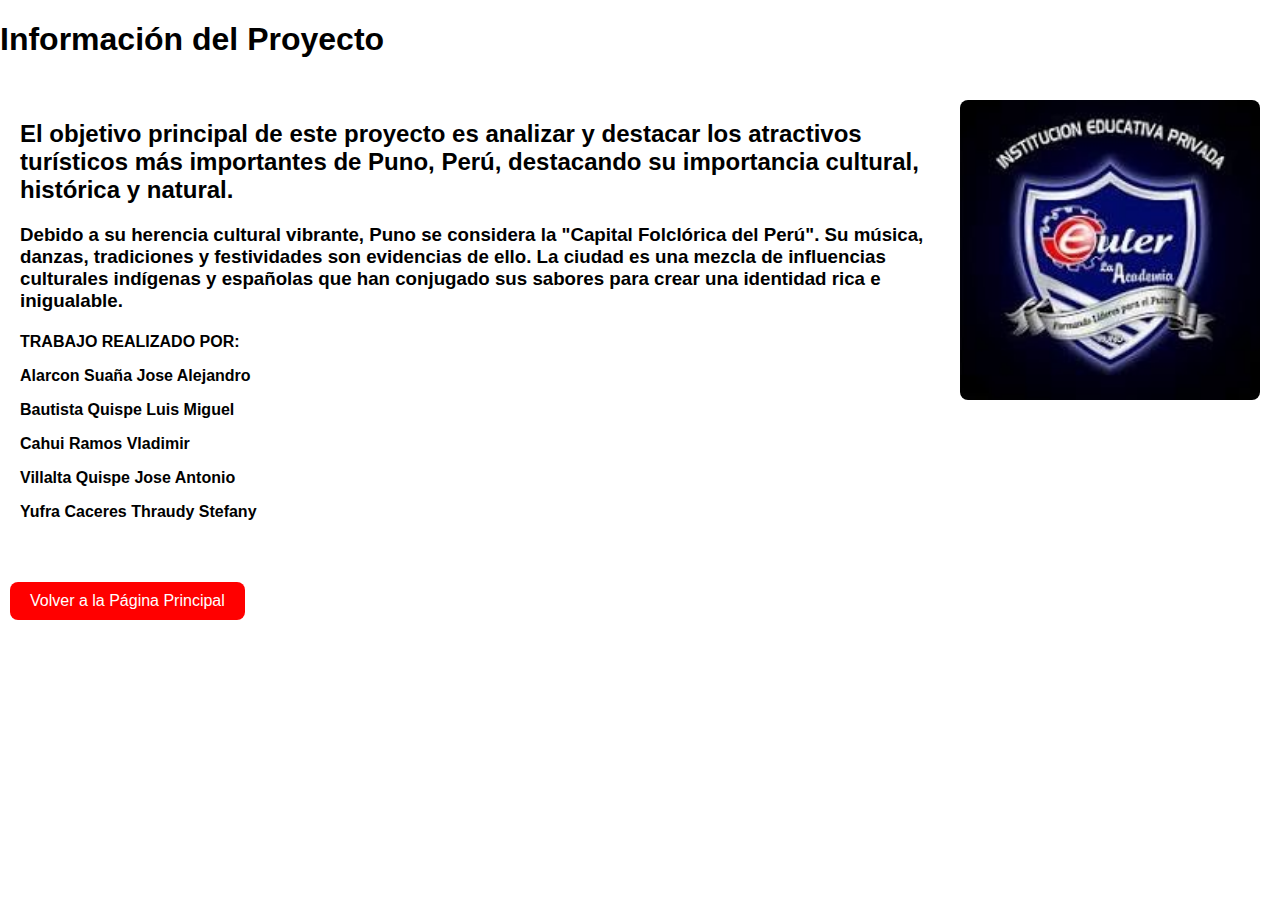
==== proyecto.html @ b32e8b51 "initial commit" ====
<!DOCTYPE html>
<html lang="es">
<head>
    <meta charset="UTF-8">
    <meta name="viewport" content="width=device-width, initial-scale=1.0">
    <title>Información del Proyecto</title>
    <link rel="stylesheet" href="styles.css">
</head>
<body>
    <header>
        <h1>Información del Proyecto</h1>
    </header>

    <div class="project-content">
        <div class="project-text">
            <h2>El objetivo principal de este proyecto es analizar y destacar los atractivos turísticos más importantes de Puno, Perú, destacando su importancia cultural, histórica y natural.</h2>
            <h3>Debido a su herencia cultural vibrante, Puno se considera la "Capital Folclórica del Perú". Su música, danzas, tradiciones y festividades son evidencias de ello. La ciudad es una mezcla de influencias culturales indígenas y españolas que han conjugado sus sabores para crear una identidad rica e inigualable.</h3>
            <h4><stron>TRABAJO REALIZADO POR:</stron>
                <p>Alarcon Suaña Jose Alejandro</p>
                <p>Bautista Quispe Luis Miguel</p>
                <p>Cahui Ramos Vladimir</p>
                <p>Villalta Quispe Jose Antonio</p>
                <p>Yufra Caceres Thraudy Stefany</p>
            </h4>
            

            <!-- Agrega más información aquí -->
        </div>
        <div class="project-image">
            <img src="/imagenes/logotipodelcolegio.jpg" alt="Imagen del Proyecto">
        </div>
    </div>

    <a href="index.html" class="button">Volver a la Página Principal</a>
</body>
</html>
---- styles.css ----
body {
    font-family: Arial, sans-serif;
    margin: 0;
    padding: 0;
}

.header {
    padding: 20px;
    text-align: center;
    background-color: #5d6a2d;
    color: rgb(255, 0, 0);
}

.background-images {
    display: flex;
    width: 100%;
    height: 100vh;
    position: absolute;
    top: 0;
    left: 0;
    z-index: -1;
}

.background-images div {
    flex: 1;
    background-size: cover;
    background-position: center;
}

.image1 {
    background-image: url('imagenes/puno1.jpg');
}

.image2 {
    background-image: url('imagenes/puno2.jpg');
}

.image3 {
    background-image: url('imagenes/puno1.jpg');
}

.content {
    padding: 20px;
    text-align: center;
    color: rgb(12, 11, 11);
    text-shadow: 1px 1px 3px rgba(0, 0, 0, 0.7);
}

.header h1 {
    font-size: 2.5em;
    margin: 0;
}

.buttons {
    margin-top: 30px;
}

.button {
    display: inline-block;
    padding: 10px 20px;
    margin: 10px;
    background-color: #ff0000;
    color: white;
    text-decoration: none;
    border-radius: 8px;
    font-size: 1em;
}

.button:hover {
    background-color: #40916c;
}

.project-content {
    display: flex;
    justify-content: space-between;
    align-items: flex-start;
    padding: 20px;
}

.project-text {
    flex: 1;
    padding-right: 20px;
}

.project-image img {
    width: 300px;
    height: 300px;
    object-fit: cover;
    border-radius: 8px;
}

section {
    padding: 20px;
    background-color: rgb(0, 255, 255);
    margin: 20px 0;
    border-radius: 8px;
    box-shadow: 0 2px 4px rgba(0, 0, 0, 0.1);
}

.tourist-content {
    display: flex;
    justify-content: space-between;
    align-items: flex-start;
}

.tourist-text {
    flex: 1;
    padding-right: 20px;
}

.tourist-image img {
    width: 300px;
    height: 200px;
    object-fit: cover;
    border-radius: 8px;
}

a.button {
    display: inline-block;
    margin-top: 20px;
}
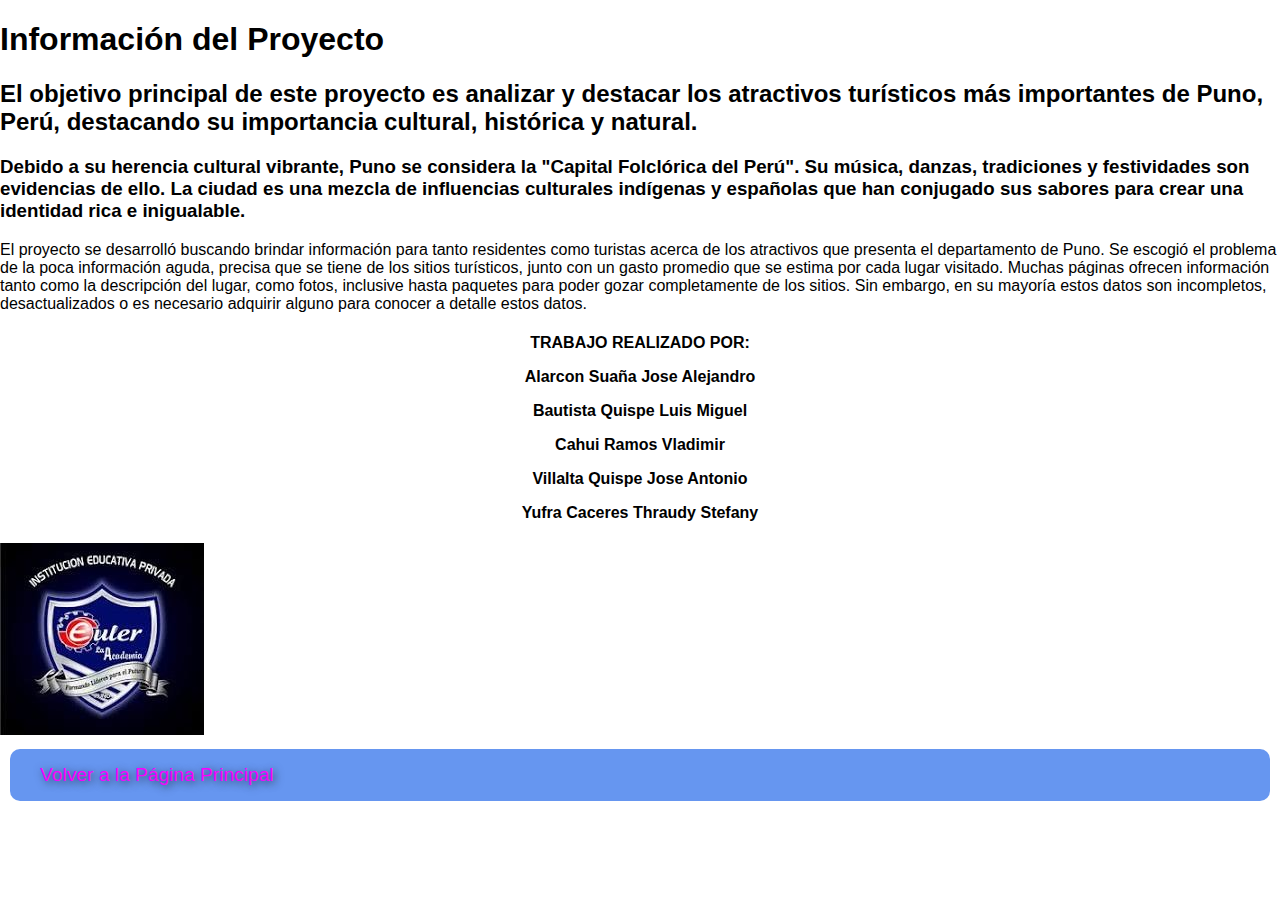
==== commit b6765386: "Update proyecto.html" ====
--- a/proyecto.html
+++ b/proyecto.html
@@ -11,23 +11,28 @@
         <h1>Información del Proyecto</h1>
     </header>
 
-    <div class="project-content">
-        <div class="project-text">
-            <h2>El objetivo principal de este proyecto es analizar y destacar los atractivos turísticos más importantes de Puno, Perú, destacando su importancia cultural, histórica y natural.</h2>
-            <h3>Debido a su herencia cultural vibrante, Puno se considera la "Capital Folclórica del Perú". Su música, danzas, tradiciones y festividades son evidencias de ello. La ciudad es una mezcla de influencias culturales indígenas y españolas que han conjugado sus sabores para crear una identidad rica e inigualable.</h3>
-            <h4><stron>TRABAJO REALIZADO POR:</stron>
+    <div class="tourist-site">
+        <div class="tourist-content">
+            <h2>El objetivo principal de este proyecto es analizar y destacar los atractivos turísticos más importantes de Puno, Perú, 
+                destacando su importancia cultural, histórica y natural.</h2>
+            <h3>Debido a su herencia cultural vibrante, Puno se considera la "Capital Folclórica del Perú". Su música, danzas, tradiciones y festividades son evidencias de ello. 
+                La ciudad es una mezcla de influencias culturales indígenas y españolas que han conjugado sus sabores para crear una identidad rica e inigualable.</h3>
+            <p>El proyecto se desarrolló buscando brindar información para tanto residentes como turistas acerca de los atractivos que presenta el departamento de Puno. 
+                Se escogió el problema de la poca información aguda, precisa que se tiene de los sitios turísticos, junto con un gasto promedio que se estima por cada lugar visitado.
+                Muchas páginas ofrecen información tanto como la descripción del lugar, como fotos, inclusive hasta paquetes para poder gozar completamente de los sitios. 
+                Sin embargo, en su mayoría estos datos son incompletos, desactualizados o es necesario adquirir alguno para conocer a detalle estos datos.</p>
+            <h4><center><strong>TRABAJO REALIZADO POR:</strong>
                 <p>Alarcon Suaña Jose Alejandro</p>
                 <p>Bautista Quispe Luis Miguel</p>
                 <p>Cahui Ramos Vladimir</p>
                 <p>Villalta Quispe Jose Antonio</p>
                 <p>Yufra Caceres Thraudy Stefany</p>
-            </h4>
+            </center></h4>
             
 
-            <!-- Agrega más información aquí -->
         </div>
         <div class="project-image">
-            <img src="/imagenes/logotipodelcolegio.jpg" alt="Imagen del Proyecto">
+            <img src="imagenes/logotipodelcolegio.jpg" alt="Imagen del Proyecto">
         </div>
     </div>
 
--- a/styles.css
+++ b/styles.css
@@ -1,121 +1,137 @@
-body {
-    font-family: Arial, sans-serif;
+body, html {
     margin: 0;
     padding: 0;
+    height: 100%;
+    font-family: Arial, sans-serif;
 }
 
-.header {
-    padding: 20px;
-    text-align: center;
-    background-color: #5d6a2d;
-    color: rgb(255, 0, 0);
-}
-
-.background-images {
-    display: flex;
+/* Fondo de la página */
+.background-collage {
+    background-image: url('imagenes/collagepp.png');
+    background-size: cover;
+    background-position: center;
+    position: fixed;
     width: 100%;
-    height: 100vh;
-    position: absolute;
-    top: 0;
-    left: 0;
+    height: 100%;
     z-index: -1;
 }
 
-.background-images div {
-    flex: 1;
-    background-size: cover;
-    background-position: center;
+/* Contenedor central para el contenido */
+.content {
+    position: relative;
+    width: 100%;
+    height: 100%;
+    display: flex;
+    flex-direction: column;
+    justify-content: center;
+    align-items: center;
 }
 
-.image1 {
-    background-image: url('imagenes/puno1.jpg');
+/* Encabezado */
+#header {
+    text-align: center;
+    display: block;
+    padding: 15px 30px;
+    margin: 1px;
+    background-color: #5d9df1;
+    color: rgb(255, 210, 114);
+    text-decoration: none;
+    border-radius: 16px;
+    font-size: 1.2em;
+    position: absolute;
+    top: 18%;
+    left: 50%;
+    transform: translate(-50%, -50%);
 }
 
-.image2 {
-    background-image: url('imagenes/puno2.jpg');
+#header h1 {
+    font-size: 3em;
+    margin: 0;
+    text-shadow: 2px 2px 8px rgba(0, 0, 0, 0.7);
 }
 
-.image3 {
-    background-image: url('imagenes/puno1.jpg');
+#header p {
+    font-size: 1.2em;
+    margin-top: 10px;
+    text-shadow: 2px 2px 8px rgba(0, 0, 0, 0.7);
 }
 
-.content {
-    padding: 20px;
+/* Contenedor de los botones */
+#buttons-container {
+    position: absolute;
+    top: 50%;
+    left: 50%;
+    transform: translate(-50%, -50%);
     text-align: center;
-    color: rgb(12, 11, 11);
-    text-shadow: 1px 1px 3px rgba(0, 0, 0, 0.7);
-}
-
-.header h1 {
-    font-size: 2.5em;
-    margin: 0;
-}
-
-.buttons {
-    margin-top: 30px;
 }
 
 .button {
-    display: inline-block;
+    display: block;
+    padding: 15px 30px;
+    margin: 10px;
+    background-color: #6696f0;
+    color: rgb(247, 0, 255);
+    text-decoration: none;
+    border-radius: 10px;
+    font-size: 1.2em;
+    cursor: pointer;
+    text-shadow: 2px 2px 8px rgba(0, 0, 0, 0.7);
+}
+
+.button:hover {
+    background-color: #a371f3;
+}
+
+/* Campo de entrada y botón para filtrar */
+.filter {
+    margin-top: 20px;
+}
+
+.filter input {
+    padding: 10px;
+    font-size: 1em;
+    width: 200px;
+    border: 1px solid #8c00ff;
+    border-radius: 8px;
+    margin-right: 10px;
+}
+
+.filter button {
     padding: 10px 20px;
-    margin: 10px;
-    background-color: #ff0000;
-    color: white;
+    background-color: #8981f7;
+    color: rgb(247, 0, 247);
     text-decoration: none;
     border-radius: 8px;
     font-size: 1em;
+    cursor: pointer;
 }
 
-.button:hover {
-    background-color: #40916c;
+.filter button:hover {
+    background-color: #a371f3;
 }
 
-.project-content {
-    display: flex;
-    justify-content: space-between;
-    align-items: flex-start;
-    padding: 20px;
+/* Estilos responsivos */
+@media (max-width: 768px) {
+    #header h1 {
+        font-size: 2em;
+    }
+
+    #header p {
+        font-size: 1em;
+    }
+
+    .button {
+        font-size: 1em;
+        padding: 10px 20px;
+    }
+
+    .filter input, .filter button {
+        width: 100%;
+        margin-top: 10px;
+    }
+
+    #buttons-container {
+        width: 90%;
+        top: 60%;
+    }
 }
-
-.project-text {
-    flex: 1;
-    padding-right: 20px;
-}
-
-.project-image img {
-    width: 300px;
-    height: 300px;
-    object-fit: cover;
-    border-radius: 8px;
-}
-
-section {
-    padding: 20px;
-    background-color: rgb(0, 255, 255);
-    margin: 20px 0;
-    border-radius: 8px;
-    box-shadow: 0 2px 4px rgba(0, 0, 0, 0.1);
-}
-
-.tourist-content {
-    display: flex;
-    justify-content: space-between;
-    align-items: flex-start;
-}
-
-.tourist-text {
-    flex: 1;
-    padding-right: 20px;
-}
-
-.tourist-image img {
-    width: 300px;
-    height: 200px;
-    object-fit: cover;
-    border-radius: 8px;
-}
-
-a.button {
-    display: inline-block;
-    margin-top: 20px;
-}
